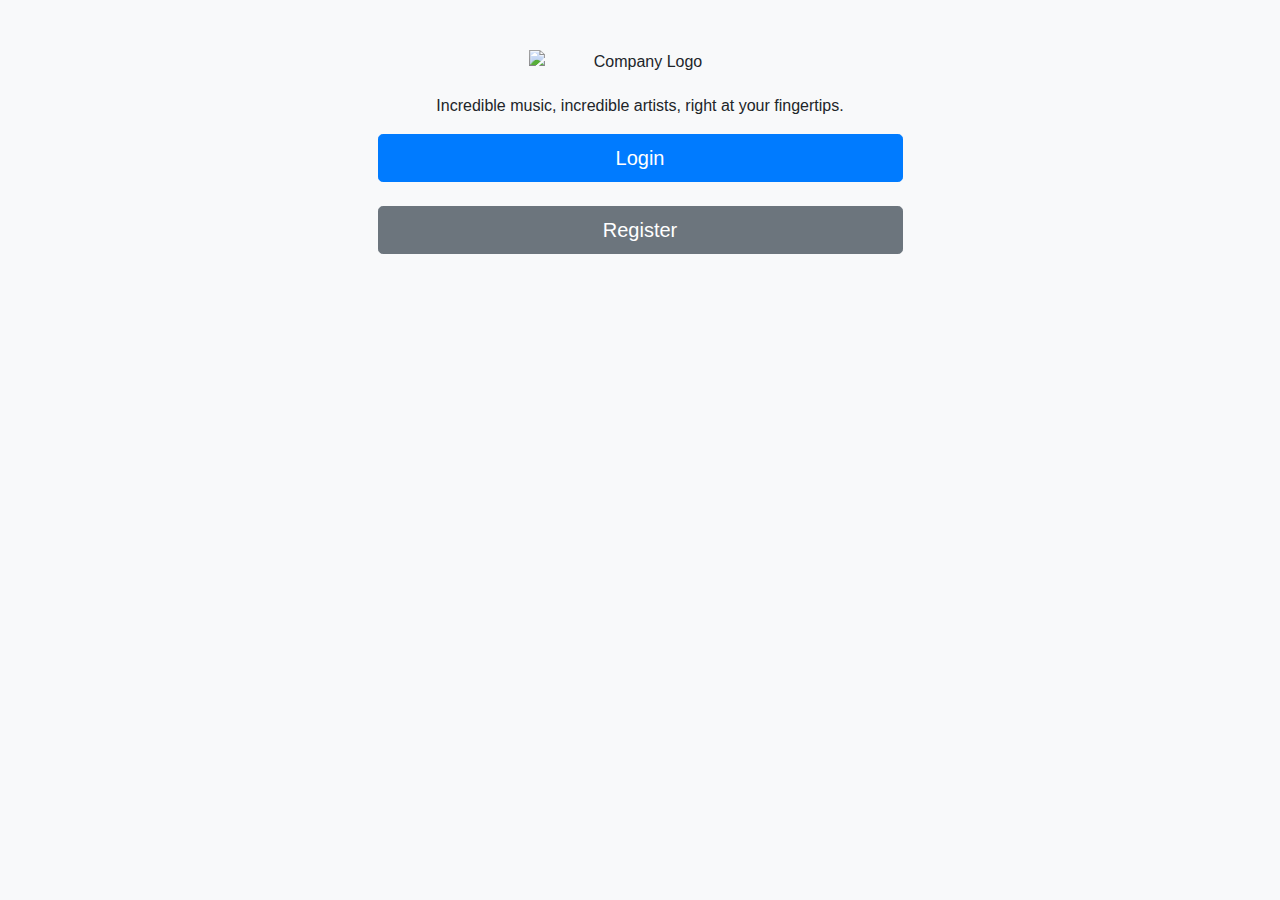
==== e-commerce-store-project/src/main/resources/templates/index.html @ 9607c2b8 "The login module and registration module have been vastly improved." ====
<!DOCTYPE html>
<html xmlns:th="http://www.thymeleaf.org" xmlns:layout="http://www.ultraq.net.nz/thymeleaf/layout"
    layout:decorate="~{layouts/default}">
<head>
	<meta charset="UTF-8">
	<title>My Company</title>
	<link rel="stylesheet" href="https://stackpath.bootstrapcdn.com/bootstrap/4.3.1/css/bootstrap.min.css">
	<style>
		body {
			background-color: #f8f9fa;
		}

		.logo {
			display: block;
			margin: 0 auto;
			padding-top: 50px;
			padding-bottom: 20px;
		}
	</style>
</head>
<body>

	<div class="container" layout:fragment="content" align="center">
    <img src="/images/company-logo.png" width="20%" alt="Company Logo" class="logo"> 
    <p>Incredible music, incredible artists, right at your fingertips.</p>
    <div>
        <div class="col-md-6">
            <a href="/store/login" class="btn btn-primary btn-lg btn-block">Login</a>
        </div>
        <br>
        <div class="col-md-6">
            <a href="/store/register" class="btn btn-secondary btn-lg btn-block">Register</a>
        </div>
    </div>
</div>
</body>
</html>
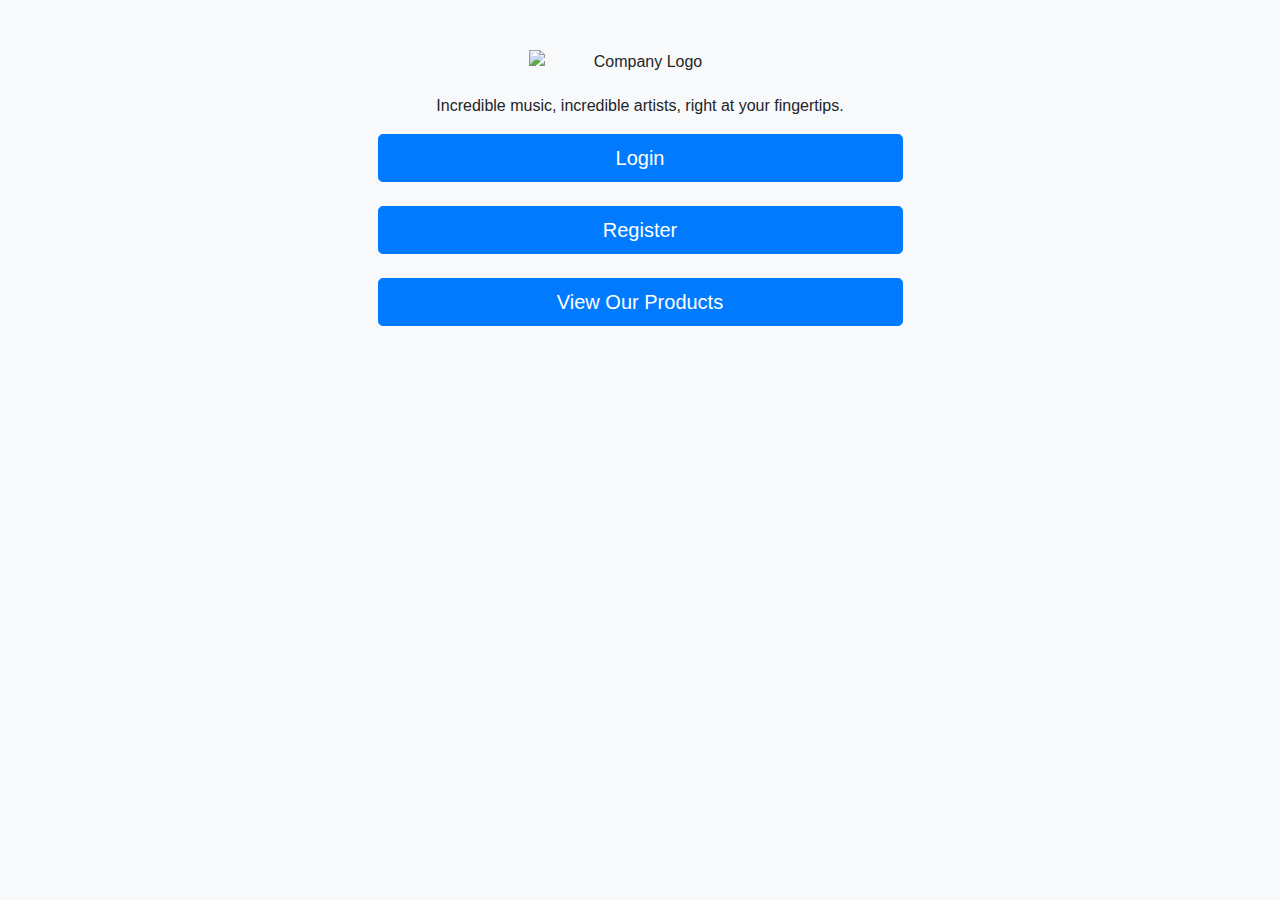
==== commit ccdfc3e7: "Product Functionality and Bug Fixes" ====
--- a/e-commerce-store-project/src/main/resources/templates/index.html
+++ b/e-commerce-store-project/src/main/resources/templates/index.html
@@ -29,7 +29,11 @@
         </div>
         <br>
         <div class="col-md-6">
-            <a href="/store/register" class="btn btn-secondary btn-lg btn-block">Register</a>
+            <a href="/store/register" class="btn btn-primary btn-lg btn-block">Register</a>
+        </div>
+        <br>
+        <div class="col-md-6">
+            <a href="/albums" class="btn btn-primary btn-lg btn-block">View Our Products</a>
         </div>
     </div>
 </div>
